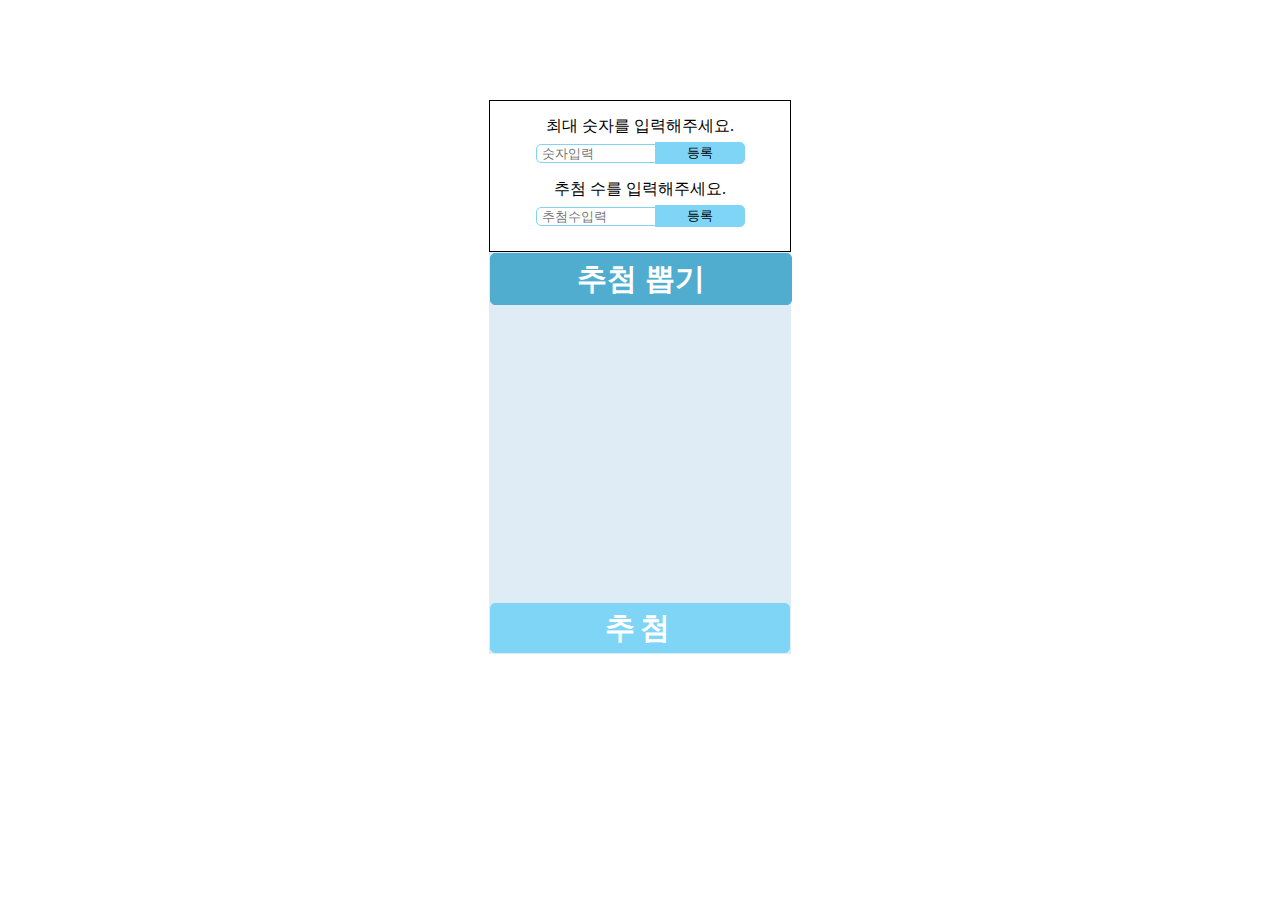
==== random.html @ 2a3b60e7 "랜덤숫자뽑기" ====
<!DOCTYPE html>
<html lang="en">

<head>
    <meta charset="UTF-8">
    <meta name="viewport" content="width=device-width, initial-scale=1.0">
    <title>Document</title>
    <link rel='stylesheet' href="random.css">

</head>

<body>
    <div class="header">
        <div class="inline">
            <div>최대 숫자를 입력해주세요.</div>
            <input type="number" id='limitNumber' placeholder="숫자입력">
            <input type="button" value='등록' id="regiBtn">
        </div>
        <div class="inline">
            <div>추첨 수를 입력해주세요.</div>
            <input type="number" id='limitPeople' placeholder="추첨수입력">
            <input type="button" id='peopleBtn' value="등록">
        </div>
    </div>
    <div class="container">
        <div class="main">
            추첨 뽑기
        </div>
        <div id=result></div>
        <div class=number_wrap>
            <!-- <img src="image/Spin-1s-200px.gif" /> -->
            <!-- <div id="number"></div> -->
            추첨중!
        </div>
        <button id="btn">추첨</button>
    </div>
    <script src="random.js"></script>
</body>

</html>
---- random.css ----
body {
  margin: 0;
}
.header {
  width: 300px;
  height: 150px;
  margin: auto;
  border: 1px solid black;
  margin-top: 100px;
  text-align: center;
}
.header input {
  vertical-align: middle;
}
.main {
  background-color: #51adcf;
  border: 1px solid #51adcf;
  color: white;
  width: 100%;
  height: 50px;
  font-size: 30px;
  line-height: 50px;
  font-weight: bold;
  border-radius: 5px;
}
.container {
  position: relative;
  background-color: #dfecf6;
  border: 1px solid #dfecf6;
  width: 300px;
  height: 400px;
  margin: auto;
  margin-top: 0;
  text-align: center;
}
.num {
  width: 100px;
  height: 100px;
  border: 1px solid black;
  border-radius: 50%;
  text-align: center;
  line-height: 100px;
  font-size: 50px;
  font-weight: bold;
}
#number {
  margin: auto;
  width: 102px;
  height: 102px;
  overflow: hidden;
}
#result {
  position: relative;
  height: 40px;
  width: 280px;
  margin: auto;
  margin-top: 20px;
  text-align: center;
  justify-content: center;
}
#result :nth-child(1) {
  position: absolute;
  border: 1px solid #a5ecd7;
  background-color: #a5ecd7;
  border-radius: 50%;
  width: 30px;
  height: 30px;
  font-weight: bold;
  line-height: 30px;
  animation-name: num1;
  animation-duration: 2s;
  animation-direction: normal;
  animation-timing-function: ease;
}
@-webkit-keyframes num1 {
  0% {
    left: 100%;
  }
  100% {
    left: 0;
  }
}
#result :nth-child(2) {
  position: absolute;
  border: 1px solid #a5ecd7;
  background-color: #a5ecd7;
  border-radius: 50%;
  width: 30px;
  height: 30px;
  left: 35px;
  font-weight: bold;
  line-height: 30px;
  animation-name: num2;
  animation-duration: 2s;
  animation-direction: normal;
  animation-timing-function: ease;
}
@-webkit-keyframes num2 {
  0% {
    left: 100%;
  }
  100% {
    left: 35px;
  }
}
#result :nth-child(3) {
  position: absolute;
  border: 1px solid #a5ecd7;
  background-color: #a5ecd7;
  border-radius: 50%;
  left: 70px;
  width: 30px;
  height: 30px;
  font-weight: bold;
  line-height: 30px;
  animation-name: num3;
  animation-duration: 2s;
  animation-direction: normal;
  animation-timing-function: ease;
}
@-webkit-keyframes num3 {
  0% {
    left: 100%;
  }
  100% {
    left: 70px;
  }
}
#result :nth-child(4) {
  position: absolute;
  border: 1px solid #a5ecd7;
  background-color: #a5ecd7;
  border-radius: 50%;
  left: 105px;
  width: 30px;
  height: 30px;
  font-weight: bold;
  line-height: 30px;
  animation-name: num4;
  animation-duration: 2s;
  animation-direction: normal;
  animation-timing-function: ease;
}
@-webkit-keyframes num4 {
  0% {
    left: 100%;
  }
  100% {
    left: 105px;
  }
}
#result :nth-child(5) {
  position: absolute;
  border: 1px solid #a5ecd7;
  background-color: #a5ecd7;
  border-radius: 50%;
  left: 140px;
  width: 30px;
  height: 30px;
  font-weight: bold;
  line-height: 30px;
  animation-name: num5;
  animation-duration: 2s;
  animation-direction: normal;
  animation-timing-function: ease;
}
@-webkit-keyframes num5 {
  0% {
    left: 100%;
  }
  100% {
    left: 140px;
  }
}
#result :nth-child(6) {
  position: absolute;
  border: 1px solid #a5ecd7;
  background-color: #a5ecd7;
  border-radius: 50%;
  left: 175px;
  width: 30px;
  height: 30px;
  font-weight: bold;
  line-height: 30px;
  animation-name: num6;
  animation-duration: 2s;
  animation-direction: normal;
  animation-timing-function: ease;
}
@-webkit-keyframes num6 {
  0% {
    left: 100%;
  }
  100% {
    left: 175px;
  }
}
#result :nth-child(7) {
  position: absolute;
  border: 1px solid #a5ecd7;
  background-color: #a5ecd7;
  border-radius: 50%;
  left: 210px;
  width: 30px;
  height: 30px;
  font-weight: bold;
  line-height: 30px;
  animation-name: num7;
  animation-duration: 2s;
  animation-direction: normal;
  animation-timing-function: ease;
}
@-webkit-keyframes num7 {
  0% {
    left: 100%;
  }
  100% {
    left: 210px;
  }
}
#result :nth-child(8) {
  position: absolute;
  border: 1px solid #a5ecd7;
  background-color: #a5ecd7;
  border-radius: 50%;
  left: 245px;
  width: 30px;
  height: 30px;
  font-weight: bold;
  line-height: 30px;
  animation-name: num8;
  animation-duration: 2s;
  animation-direction: normal;
  animation-timing-function: ease;
}
@-webkit-keyframes num8 {
  0% {
    left: 100%;
  }
  100% {
    left: 245px;
  }
}
#result :nth-child(9) {
  position: absolute;
  left: 240px;
  border: 1px solid #a5ecd7;
  background-color: #a5ecd7;
  border-radius: 50%;
  width: 30px;
  height: 30px;
  font-weight: bold;
  line-height: 30px;
  animation-name: num1;
  animation-duration: 2s;
  animation-direction: normal;
  animation-timing-function: ease;
}
@-webkit-keyframes num1 {
  0% {
    left: 100%;
  }
  100% {
    left: 0%;
  }
}
/* .resultNumber {
  border: 1px solid #a5ecd7;
  background-color: #a5ecd7;
  border-radius: 50%;
  width: 30px;
  height: 30px;
  font-weight: bold;
  line-height: 30px;
} */
#btn {
  background-color: #7fd5f5;
  position: absolute;
  color: white;
  font-weight: bold;
  bottom: 0;
  left: 0;
  width: 100%;
  height: 50px;
  font-size: 30px;
  letter-spacing: 5px;
  border: 1px solid #7fd5f5;
  cursor: pointer;
  border-radius: 5px;
}
.number_wrap {
  background-image: url("image/Spin-1s-200px.gif");
  width: 200px;
  height: 200px;
  margin: auto;
  line-height: 200px;
  font-size: 28px;
  font-weight: bold;
  color: #51adcf;
  display: none;
}
.inline {
  margin-top: 15px;
}
.inline input {
  display: inline;
  box-sizing: border-box;
  outline: none;
}
.inline input[type="number"] {
  width: 40%;
  border: 1px solid #7fd5f5;
  font-size: 13px;
  padding-left: 5px;
  margin-top: 5px;
  border-top-left-radius: 5px;
  border-bottom-left-radius: 5px;
}
.inline input[type="button"] {
  width: 30%;
  margin-left: -5px;
  border: 1px solid #7fd5f5;
  background-color: #7fd5f5;
  margin-top: 5px;
  border-top-right-radius: 5px;
  border-bottom-right-radius: 5px;
}
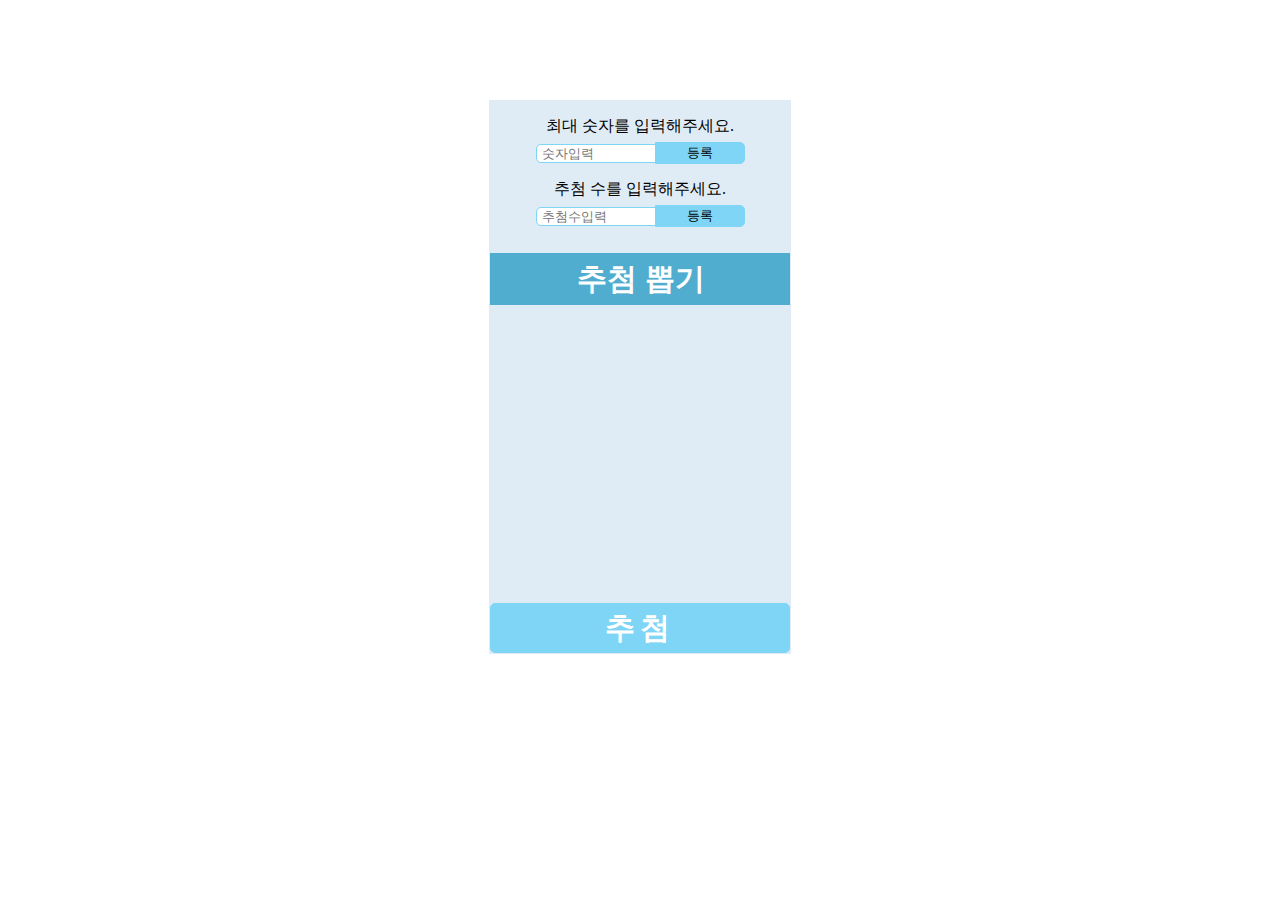
==== commit 35d3c0a6: "추첨" ====
--- a/random.html
+++ b/random.html
@@ -27,10 +27,11 @@
             추첨 뽑기
         </div>
         <div id=result></div>
+        <div id=result2></div>
         <div class=number_wrap>
             <!-- <img src="image/Spin-1s-200px.gif" /> -->
             <!-- <div id="number"></div> -->
-            추첨중!
+            추첨중
         </div>
         <button id="btn">추첨</button>
     </div>
--- a/random.css
+++ b/random.css
@@ -2,10 +2,11 @@
   margin: 0;
 }
 .header {
+  background-color: #dfecf6;
   width: 300px;
   height: 150px;
   margin: auto;
-  border: 1px solid black;
+  border: 1px solid #dfecf6;
   margin-top: 100px;
   text-align: center;
 }
@@ -21,7 +22,6 @@
   font-size: 30px;
   line-height: 50px;
   font-weight: bold;
-  border-radius: 5px;
 }
 .container {
   position: relative;
@@ -32,6 +32,7 @@
   margin: auto;
   margin-top: 0;
   text-align: center;
+  overflow: hidden;
 }
 .num {
   width: 100px;
@@ -54,7 +55,7 @@
   height: 40px;
   width: 280px;
   margin: auto;
-  margin-top: 20px;
+  margin-top: 5px;
   text-align: center;
   justify-content: center;
 }
@@ -241,9 +242,17 @@
     left: 245px;
   }
 }
-#result :nth-child(9) {
-  position: absolute;
-  left: 240px;
+#result2 {
+  position: relative;
+  height: 40px;
+  width: 280px;
+  margin: auto;
+  margin-top: 5x;
+  text-align: center;
+  justify-content: center;
+}
+#result2 :nth-child(1) {
+  position: absolute;
   border: 1px solid #a5ecd7;
   background-color: #a5ecd7;
   border-radius: 50%;
@@ -261,7 +270,168 @@
     left: 100%;
   }
   100% {
-    left: 0%;
+    left: 0;
+  }
+}
+#result2 :nth-child(2) {
+  position: absolute;
+  border: 1px solid #a5ecd7;
+  background-color: #a5ecd7;
+  border-radius: 50%;
+  width: 30px;
+  height: 30px;
+  left: 35px;
+  font-weight: bold;
+  line-height: 30px;
+  animation-name: num2;
+  animation-duration: 2s;
+  animation-direction: normal;
+  animation-timing-function: ease;
+}
+@-webkit-keyframes num2 {
+  0% {
+    left: 100%;
+  }
+  100% {
+    left: 35px;
+  }
+}
+#result2 :nth-child(3) {
+  position: absolute;
+  border: 1px solid #a5ecd7;
+  background-color: #a5ecd7;
+  border-radius: 50%;
+  left: 70px;
+  width: 30px;
+  height: 30px;
+  font-weight: bold;
+  line-height: 30px;
+  animation-name: num3;
+  animation-duration: 2s;
+  animation-direction: normal;
+  animation-timing-function: ease;
+}
+@-webkit-keyframes num3 {
+  0% {
+    left: 100%;
+  }
+  100% {
+    left: 70px;
+  }
+}
+#result2 :nth-child(4) {
+  position: absolute;
+  border: 1px solid #a5ecd7;
+  background-color: #a5ecd7;
+  border-radius: 50%;
+  left: 105px;
+  width: 30px;
+  height: 30px;
+  font-weight: bold;
+  line-height: 30px;
+  animation-name: num4;
+  animation-duration: 2s;
+  animation-direction: normal;
+  animation-timing-function: ease;
+}
+@-webkit-keyframes num4 {
+  0% {
+    left: 100%;
+  }
+  100% {
+    left: 105px;
+  }
+}
+#result2 :nth-child(5) {
+  position: absolute;
+  border: 1px solid #a5ecd7;
+  background-color: #a5ecd7;
+  border-radius: 50%;
+  left: 140px;
+  width: 30px;
+  height: 30px;
+  font-weight: bold;
+  line-height: 30px;
+  animation-name: num5;
+  animation-duration: 2s;
+  animation-direction: normal;
+  animation-timing-function: ease;
+}
+@-webkit-keyframes num5 {
+  0% {
+    left: 100%;
+  }
+  100% {
+    left: 140px;
+  }
+}
+#result2 :nth-child(6) {
+  position: absolute;
+  border: 1px solid #a5ecd7;
+  background-color: #a5ecd7;
+  border-radius: 50%;
+  left: 175px;
+  width: 30px;
+  height: 30px;
+  font-weight: bold;
+  line-height: 30px;
+  animation-name: num6;
+  animation-duration: 2s;
+  animation-direction: normal;
+  animation-timing-function: ease;
+}
+@-webkit-keyframes num6 {
+  0% {
+    left: 100%;
+  }
+  100% {
+    left: 175px;
+  }
+}
+#result2 :nth-child(7) {
+  position: absolute;
+  border: 1px solid #a5ecd7;
+  background-color: #a5ecd7;
+  border-radius: 50%;
+  left: 210px;
+  width: 30px;
+  height: 30px;
+  font-weight: bold;
+  line-height: 30px;
+  animation-name: num7;
+  animation-duration: 2s;
+  animation-direction: normal;
+  animation-timing-function: ease;
+}
+@-webkit-keyframes num7 {
+  0% {
+    left: 100%;
+  }
+  100% {
+    left: 210px;
+  }
+}
+#result2 :nth-child(8) {
+  position: absolute;
+  border: 1px solid #a5ecd7;
+  background-color: #a5ecd7;
+  border-radius: 50%;
+  left: 245px;
+  width: 30px;
+  height: 30px;
+  font-weight: bold;
+  line-height: 30px;
+  animation-name: num8;
+  animation-duration: 2s;
+  animation-direction: normal;
+  animation-timing-function: ease;
+}
+@-webkit-keyframes num8 {
+  0% {
+    left: 100%;
+  }
+  100% {
+    left: 245px;
   }
 }
 /* .resultNumber {
